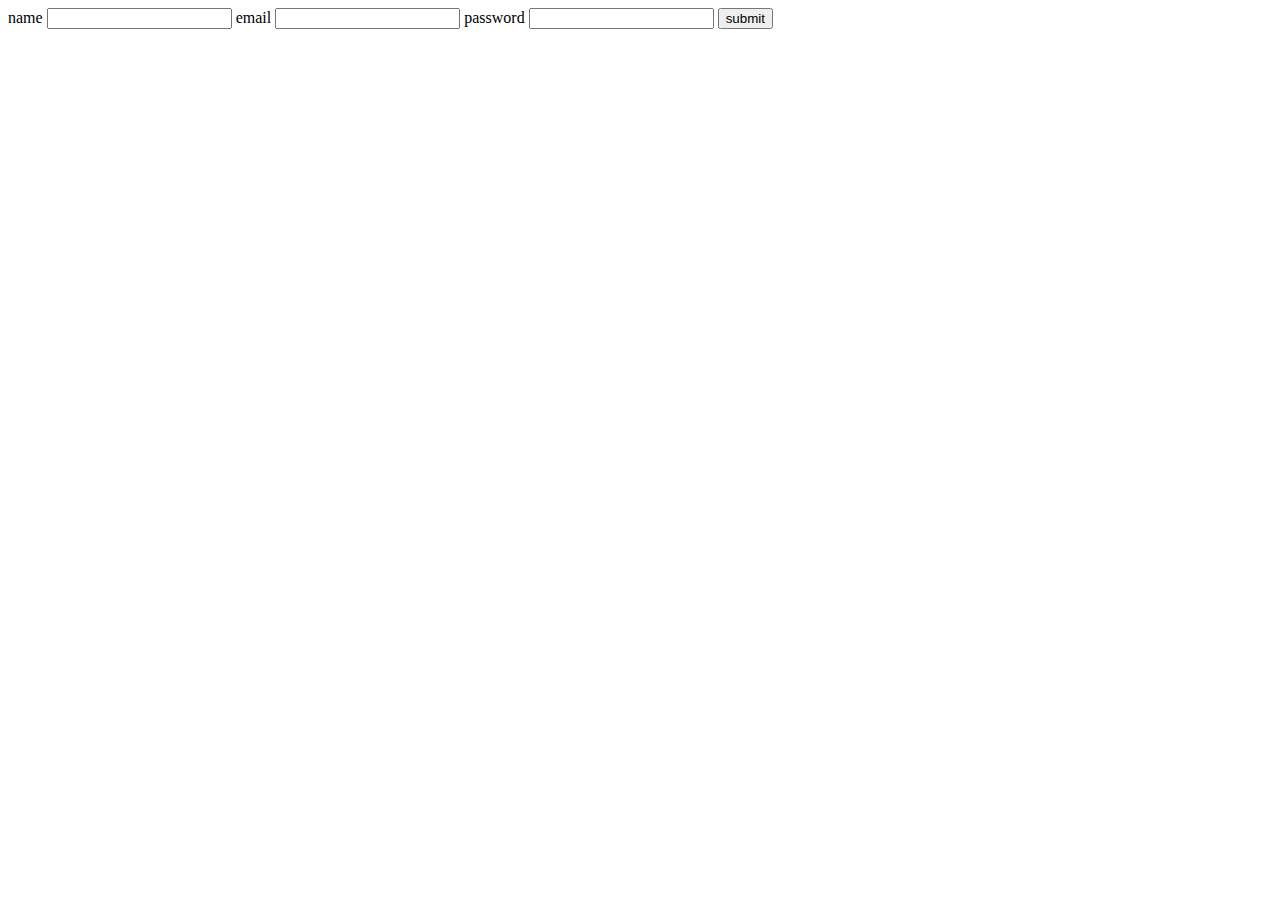
==== login.html @ ff6fce4f "registration" ====
<html>
<head>

</head>
<body>
<label>name</label>
<input type="text" name="name" >
<label>email</label>
<input type="text" name="email" >
<label>password</label>
<input type="password" name="password" >
<input type="submit" value="submit">
</body>
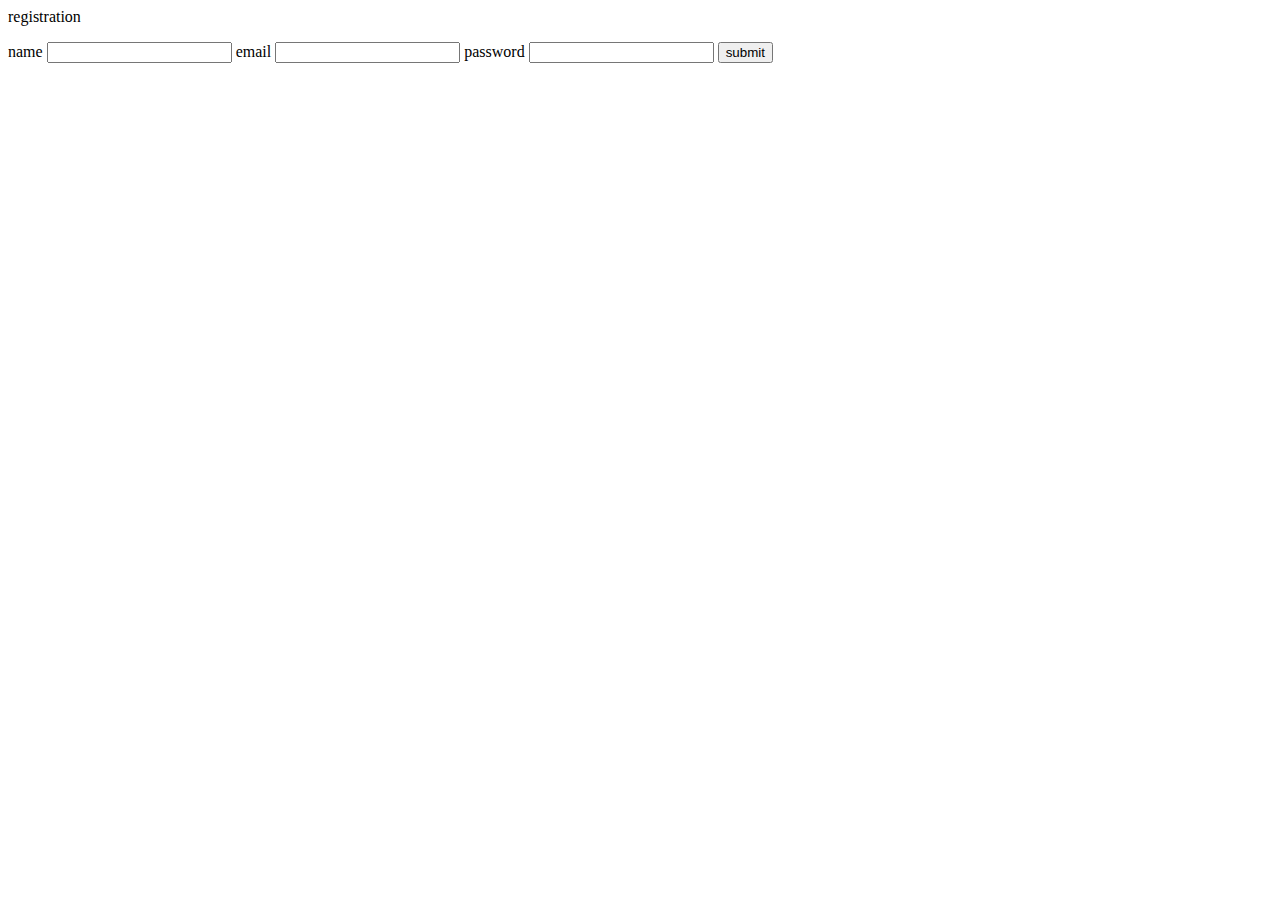
==== commit 34964dea: "updated the code" ====
--- a/login.html
+++ b/login.html
@@ -3,6 +3,7 @@
 
 </head>
 <body>
+<p>registration</p>
 <label>name</label>
 <input type="text" name="name" >
 <label>email</label>
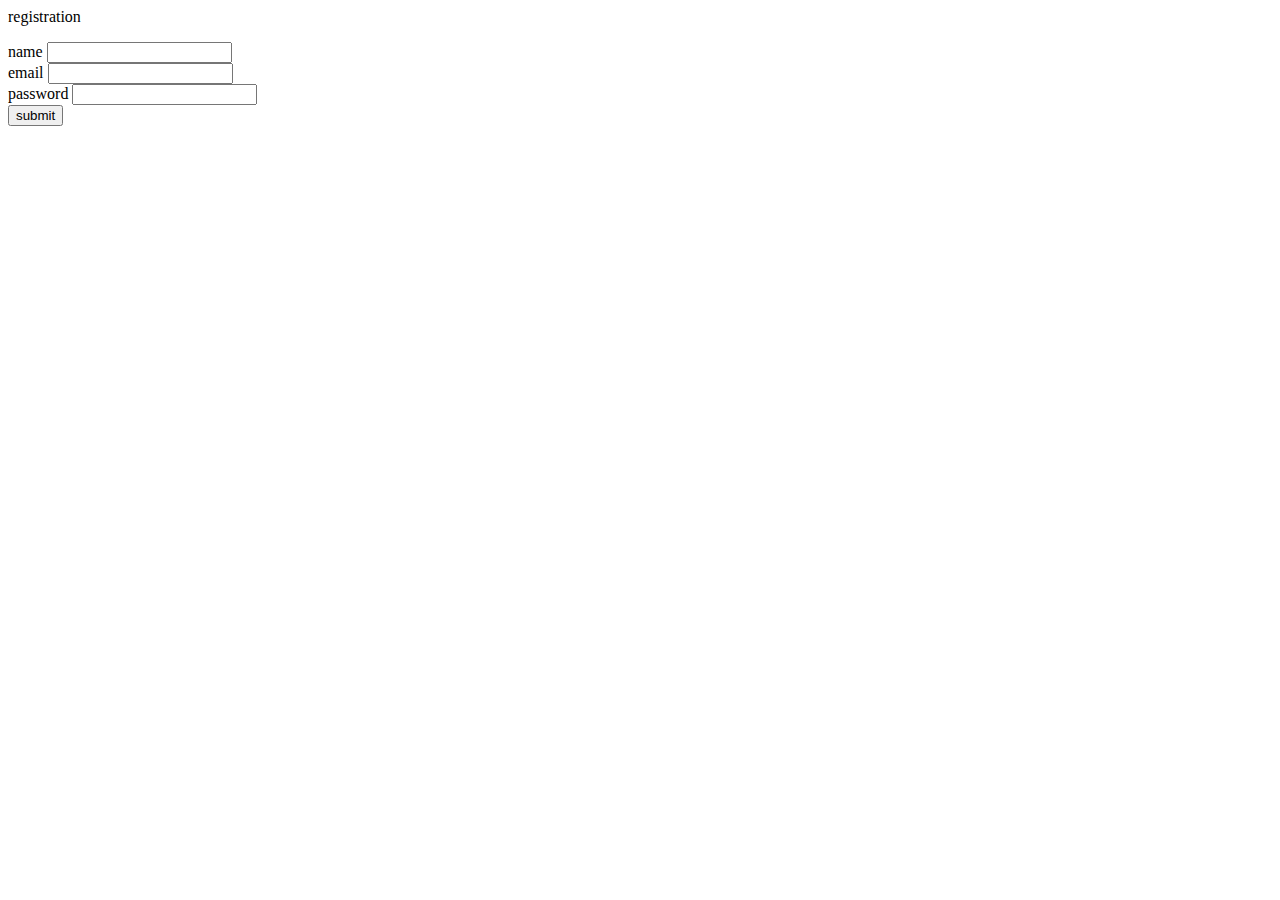
==== commit 2df31bb6: "paragraph is added" ====
--- a/login.html
+++ b/login.html
@@ -1,14 +1,14 @@
 <html>
 <head>
-
+<title>login</title>
 </head>
 <body>
 <p>registration</p>
 <label>name</label>
-<input type="text" name="name" >
+<input type="text" name="name" ><br>
 <label>email</label>
-<input type="text" name="email" >
+<input type="text" name="email" ><br>
 <label>password</label>
-<input type="password" name="password" >
-<input type="submit" value="submit">
+<input type="password" name="password" ><br>
+<input type="submit" value="submit"><br>
 </body>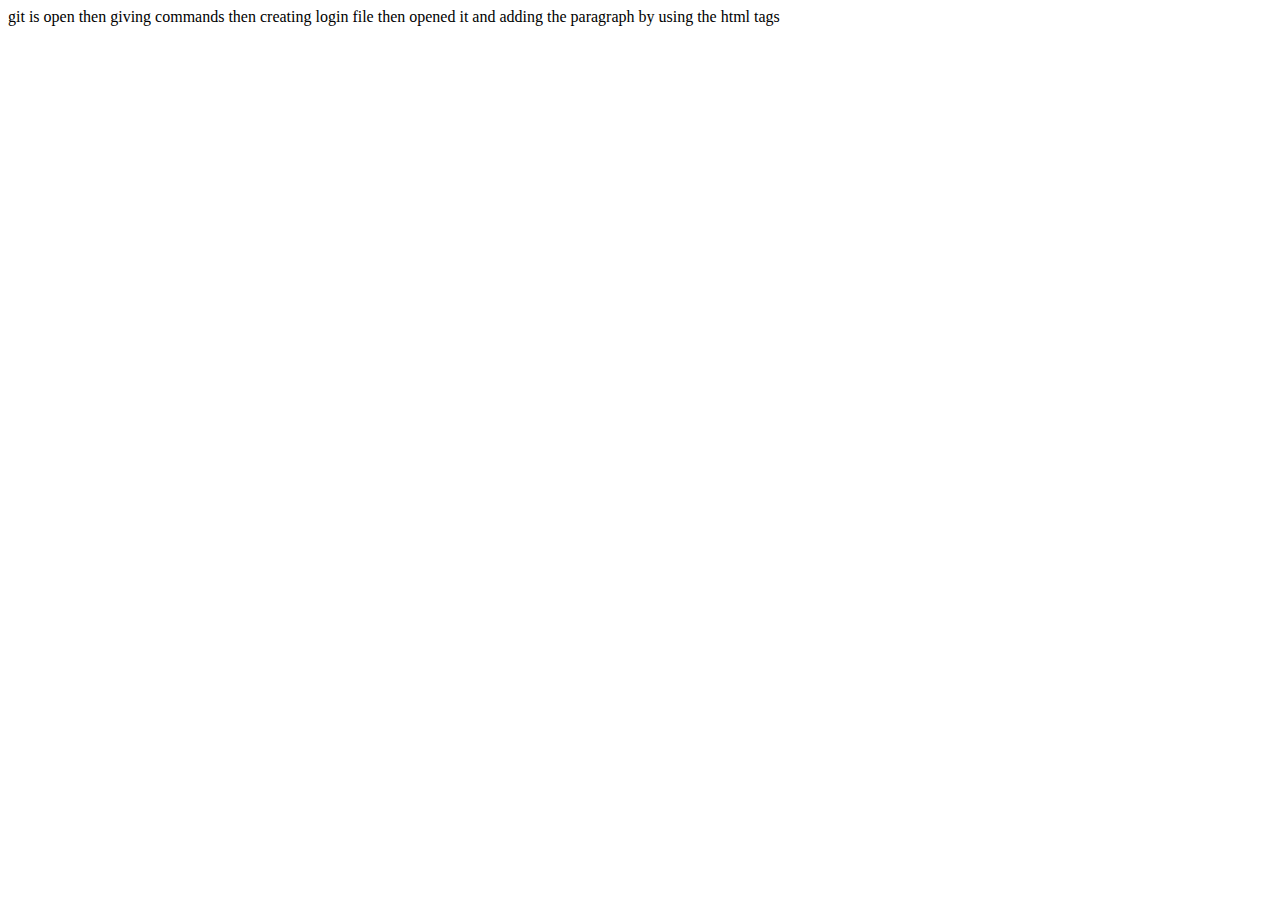
==== commit b03391b6: "image is added" ====
--- a/login.html
+++ b/login.html
@@ -3,12 +3,6 @@
 <title>login</title>
 </head>
 <body>
-<p>registration</p>
-<label>name</label>
-<input type="text" name="name" ><br>
-<label>email</label>
-<input type="text" name="email" ><br>
-<label>password</label>
-<input type="password" name="password" ><br>
-<input type="submit" value="submit"><br>
+<p> git is open then giving commands then creating login file then opened it and adding the paragraph by using the html tags</p>
+<backgroundcolor="blue">
 </body>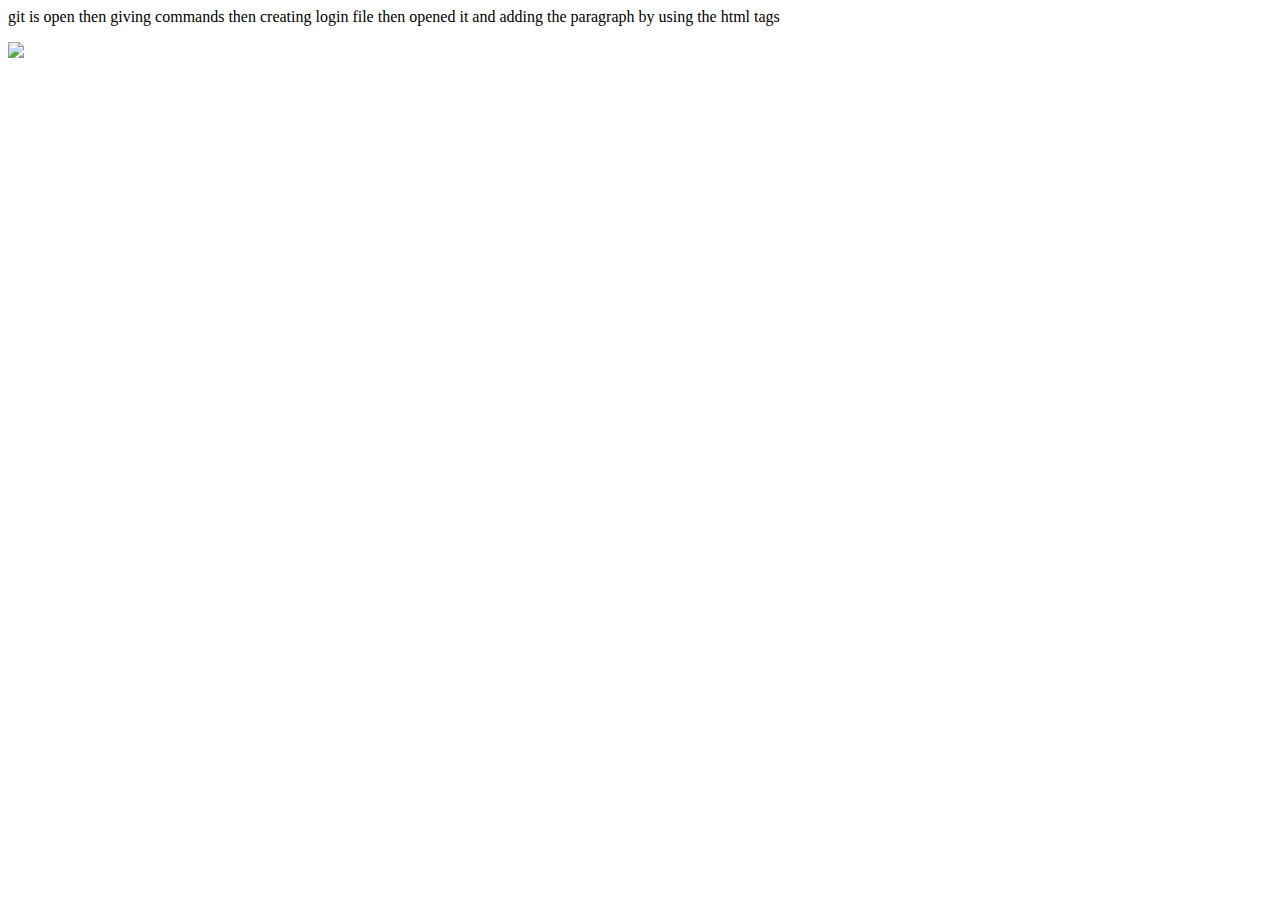
==== commit b58bc349: "button is added" ====
--- a/login.html
+++ b/login.html
@@ -4,5 +4,5 @@
 </head>
 <body>
 <p> git is open then giving commands then creating login file then opened it and adding the paragraph by using the html tags</p>
-<backgroundcolor="blue">
+<img src="[data-uri].jpg">
 </body>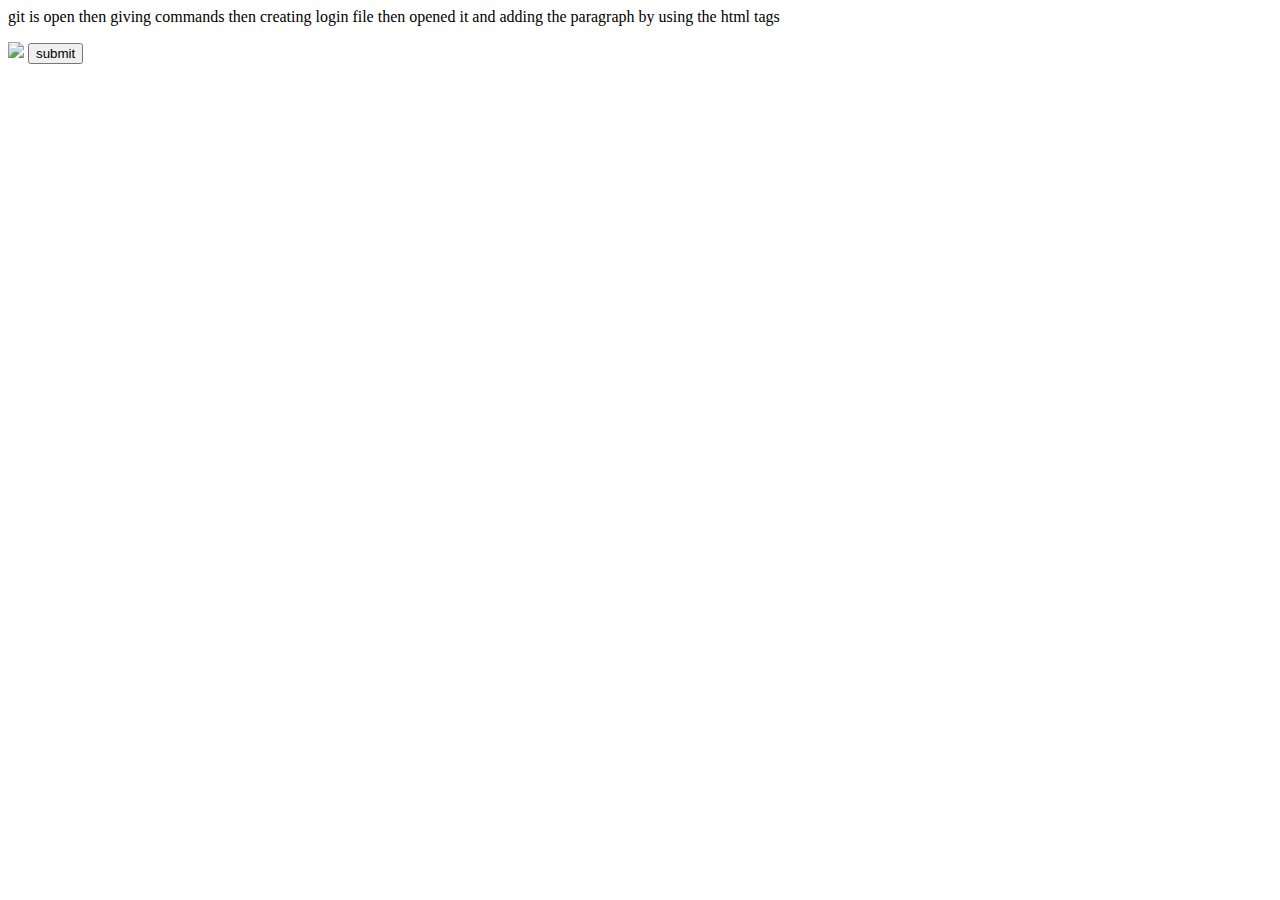
==== commit c7f50c16: "backgroundcolor is added" ====
--- a/login.html
+++ b/login.html
@@ -5,4 +5,5 @@
 <body>
 <p> git is open then giving commands then creating login file then opened it and adding the paragraph by using the html tags</p>
 <img src="[data-uri].jpg">
+<button>submit</button>
 </body>